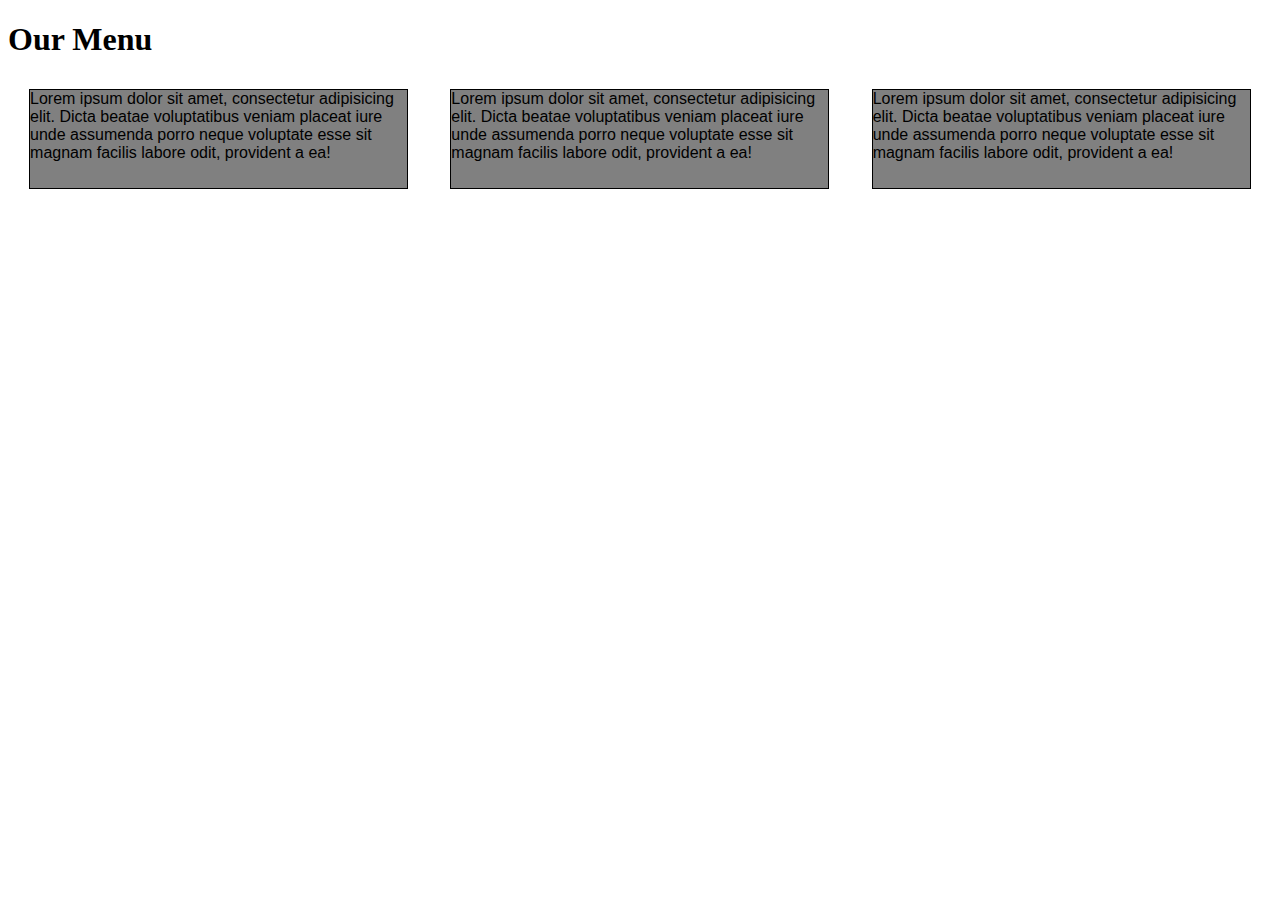
==== module2-solution/index.html @ edc3739c "module2 solution v1" ====
<!DOCTYPE html>
<html>
  <head>
    <meta charset="utf-8">
    <meta name="viewport" content="width=device-width, initial-scale=1">
    <title>Assignment Solution for Module 2</title>
    <link rel="stylesheet" href="css/styles.css">
  </head>
  <body>
  <h1>Our Menu</h1>
  <div class="row">
    <section class="col-lg-4 col-md-6"><p>Lorem ipsum dolor sit amet, consectetur adipisicing elit. Dicta beatae voluptatibus veniam placeat iure unde assumenda porro neque voluptate esse sit magnam facilis labore odit, provident a ea! </p>
    </section>
    <section class="col-lg-4 col-md-6"><p>Lorem ipsum dolor sit amet, consectetur adipisicing elit. Dicta beatae voluptatibus veniam placeat iure unde assumenda porro neque voluptate esse sit magnam facilis labore odit, provident a ea! </p>
    </section>
    <section class="col-lg-4 col-md-12"><p>Lorem ipsum dolor sit amet, consectetur adipisicing elit. Dicta beatae voluptatibus veniam placeat iure unde assumenda porro neque voluptate esse sit magnam facilis labore odit, provident a ea!</p>
    </section>
  </div>
  </body>
</html>
---- module2-solution/css/styles.css ----
* {
  box-sizing: border-box;
}
h1 {
  margin-bottom: 15px;
}

p {
  border: 1px solid black;
  background-color: gray;
  width: 90%;
  height: 100px;
  margin-right: auto;
  margin-left: auto;
  font-family: Helvetica;
  color: black;
}

/* Simple Responsive Framework. */
.row {
  width: 100%;
}

/********** desktop **********/
@media (min-width: 992px) {
  .col-lg-4{
    float: left;
    width: 33.33%;
  }
}

/********** tablet **********/
@media (min-width: 768px) and (max-width: 991px) {
  .col-md-6, .col-md-12 {
    float: left;
  }
  .col-md-6 {
    width: 50%;
  }
  .col-md-12 {
    width: 100%;
  }
}
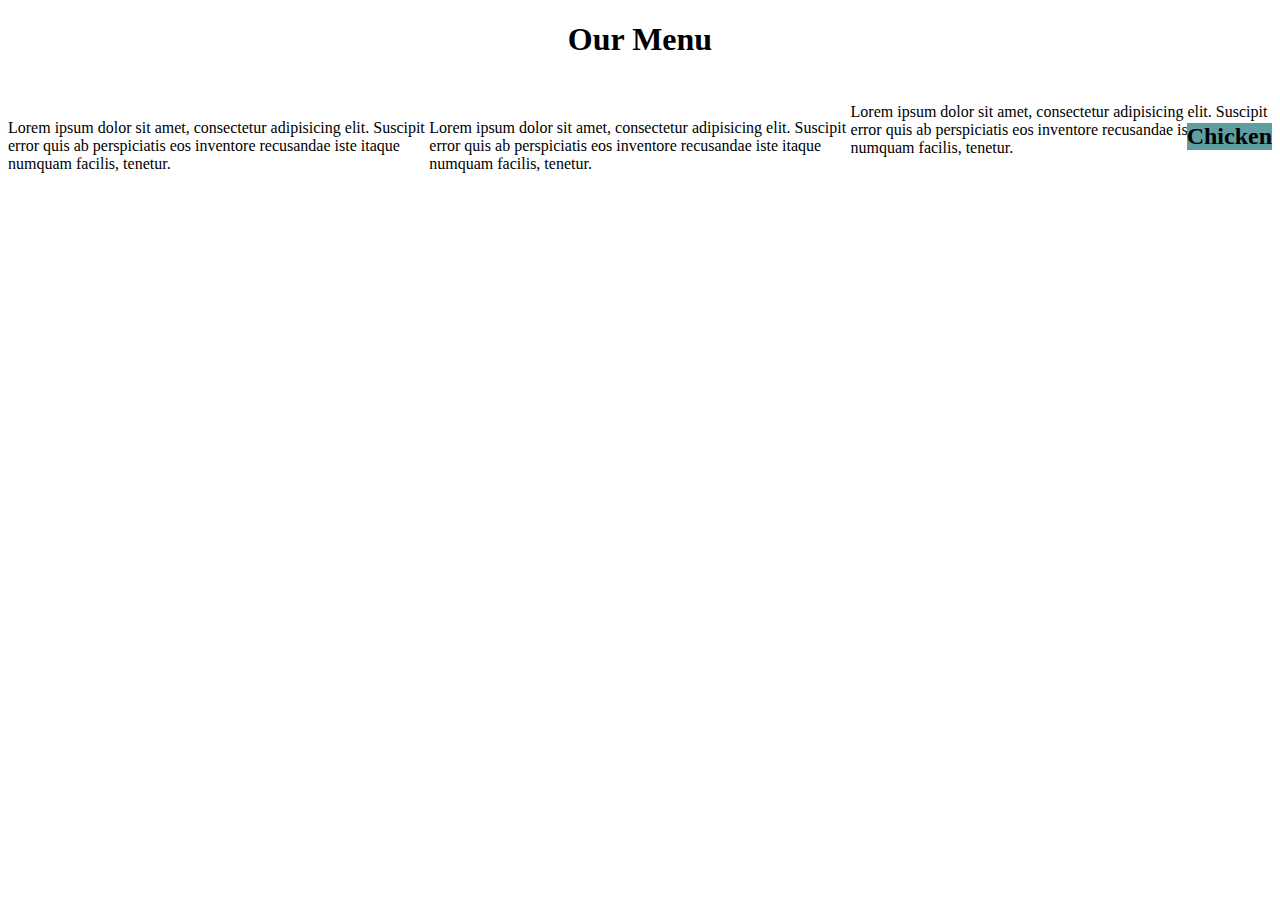
==== commit 5bf5365c: "modify" ====
--- a/module2-solution/index.html
+++ b/module2-solution/index.html
@@ -9,12 +9,16 @@
   <body>
   <h1>Our Menu</h1>
   <div class="row">
-    <section class="col-lg-4 col-md-6"><p>Lorem ipsum dolor sit amet, consectetur adipisicing elit. Dicta beatae voluptatibus veniam placeat iure unde assumenda porro neque voluptate esse sit magnam facilis labore odit, provident a ea! </p>
-    </section>
-    <section class="col-lg-4 col-md-6"><p>Lorem ipsum dolor sit amet, consectetur adipisicing elit. Dicta beatae voluptatibus veniam placeat iure unde assumenda porro neque voluptate esse sit magnam facilis labore odit, provident a ea! </p>
-    </section>
-    <section class="col-lg-4 col-md-12"><p>Lorem ipsum dolor sit amet, consectetur adipisicing elit. Dicta beatae voluptatibus veniam placeat iure unde assumenda porro neque voluptate esse sit magnam facilis labore odit, provident a ea!</p>
-    </section>
+    
+    <div class="col-lg-4 col-md-6">
+    <h2>Chicken</h2>
+    <p> Lorem ipsum dolor sit amet, consectetur adipisicing elit. Suscipit error quis ab perspiciatis eos inventore recusandae iste itaque numquam facilis, tenetur. </p>
+    </div>
+    <div class="col-lg-4 col-md-6">
+    <p>Lorem ipsum dolor sit amet, consectetur adipisicing elit. Suscipit error quis ab perspiciatis eos inventore recusandae iste itaque numquam facilis, tenetur.</p>  
+    </div>
+    <div class="col-lg-4 col-md-12">Lorem ipsum dolor sit amet, consectetur adipisicing elit. Suscipit error quis ab perspiciatis eos inventore recusandae iste itaque numquam facilis, tenetur.
+    </div>
   </div>
   </body>
 </html>
--- a/module2-solution/css/styles.css
+++ b/module2-solution/css/styles.css
@@ -3,9 +3,10 @@
 }
 h1 {
   margin-bottom: 15px;
+  text-align: center;
 }
 
-p {
+section {
   border: 1px solid black;
   background-color: gray;
   width: 90%;
@@ -19,6 +20,15 @@
 /* Simple Responsive Framework. */
 .row {
   width: 100%;
+  position: relative;
+  top: 30px;
+}
+
+h2{
+  background-color: #5F9EA0;
+  position: absolute;
+  top: 0;
+  right: 0;
 }
 
 /********** desktop **********/
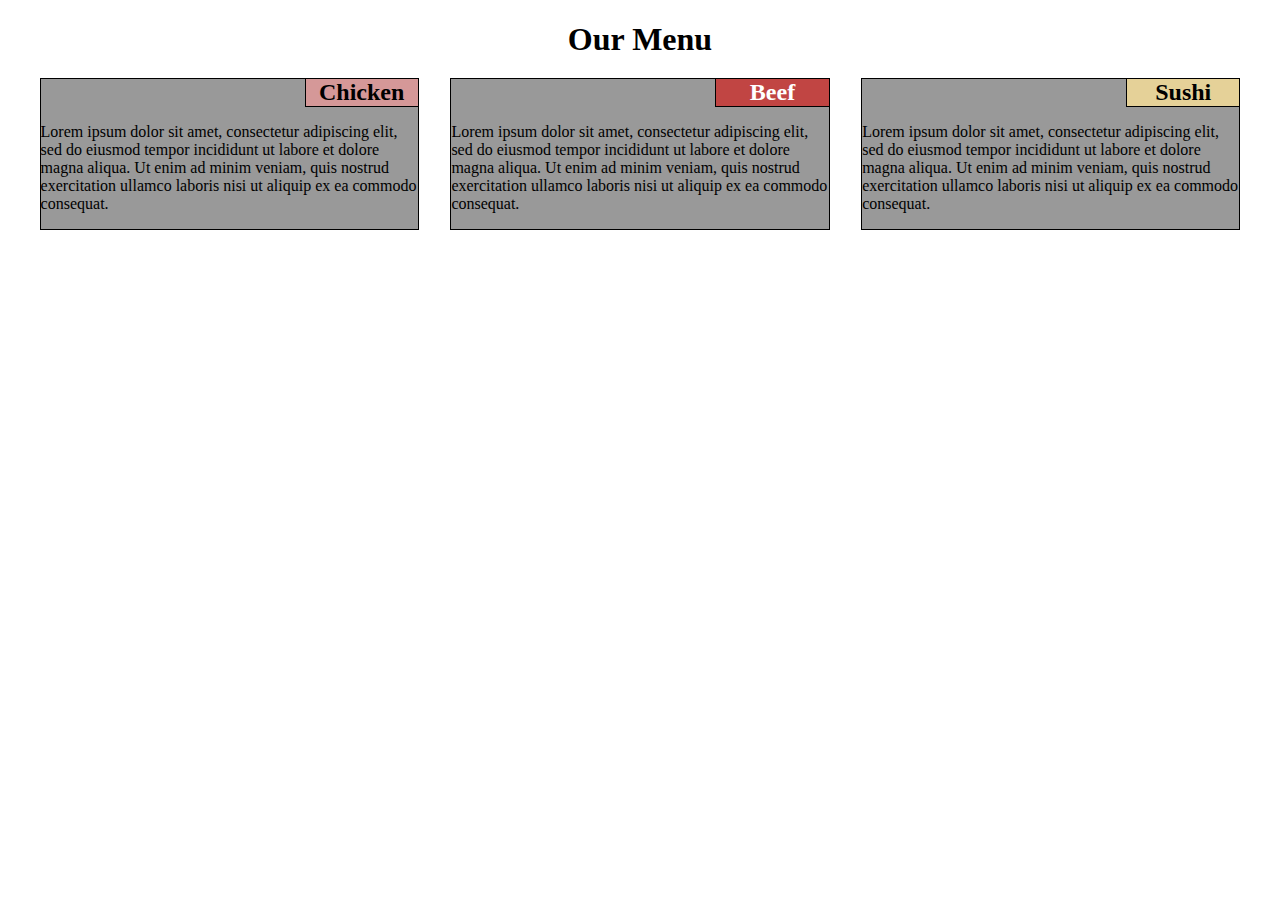
==== commit ff8c4449: "solution" ====
--- a/module2-solution/index.html
+++ b/module2-solution/index.html
@@ -1,24 +1,27 @@
 <!DOCTYPE html>
 <html>
-  <head>
+
+<head>
     <meta charset="utf-8">
     <meta name="viewport" content="width=device-width, initial-scale=1">
     <title>Assignment Solution for Module 2</title>
     <link rel="stylesheet" href="css/styles.css">
-  </head>
-  <body>
-  <h1>Our Menu</h1>
-  <div class="row">
-    
-    <div class="col-lg-4 col-md-6">
-    <h2>Chicken</h2>
-    <p> Lorem ipsum dolor sit amet, consectetur adipisicing elit. Suscipit error quis ab perspiciatis eos inventore recusandae iste itaque numquam facilis, tenetur. </p>
-    </div>
-    <div class="col-lg-4 col-md-6">
-    <p>Lorem ipsum dolor sit amet, consectetur adipisicing elit. Suscipit error quis ab perspiciatis eos inventore recusandae iste itaque numquam facilis, tenetur.</p>  
-    </div>
-    <div class="col-lg-4 col-md-12">Lorem ipsum dolor sit amet, consectetur adipisicing elit. Suscipit error quis ab perspiciatis eos inventore recusandae iste itaque numquam facilis, tenetur.
-    </div>
-  </div>
-  </body>
+</head>
+
+<body>
+    <h1>Our Menu</h1>
+    <section id="chicken">
+        <h2>Chicken</h2>
+        <p>Lorem ipsum dolor sit amet, consectetur adipiscing elit, sed do eiusmod tempor incididunt ut labore et dolore magna aliqua. Ut enim ad minim veniam, quis nostrud exercitation ullamco laboris nisi ut aliquip ex ea commodo consequat.</p>
+    </section>
+    <section id="beef">
+        <h2>Beef</h2>
+        <p>Lorem ipsum dolor sit amet, consectetur adipiscing elit, sed do eiusmod tempor incididunt ut labore et dolore magna aliqua. Ut enim ad minim veniam, quis nostrud exercitation ullamco laboris nisi ut aliquip ex ea commodo consequat.</p>
+    </section>
+    <section id="sushi">
+        <h2>Sushi</h2>
+        <p>Lorem ipsum dolor sit amet, consectetur adipiscing elit, sed do eiusmod tempor incididunt ut labore et dolore magna aliqua. Ut enim ad minim veniam, quis nostrud exercitation ullamco laboris nisi ut aliquip ex ea commodo consequat.</p>
+    </section>
+</body>
+
 </html>
--- a/module2-solution/css/styles.css
+++ b/module2-solution/css/styles.css
@@ -1,53 +1,83 @@
 * {
-  box-sizing: border-box;
+    box-sizing: border-box;
+    font-family: "Comic Sans MS";
 }
+
 h1 {
-  margin-bottom: 15px;
-  text-align: center;
+    margin-bottom: 20px;
+    text-align: center;
 }
 
 section {
-  border: 1px solid black;
-  background-color: gray;
-  width: 90%;
-  height: 100px;
-  margin-right: auto;
-  margin-left: auto;
-  font-family: Helvetica;
-  color: black;
+    border: 1px solid black;
+    background-color: #999999;
+    position: relative;
+    margin-bottom: 20px;
 }
 
-/* Simple Responsive Framework. */
-.row {
-  width: 100%;
-  position: relative;
-  top: 30px;
+section h2 {
+    border-bottom: 1px solid black;
+    border-left: 1px solid black;
+    margin: 0 0 0 70%;
+    text-align: center;
+    width: 30%;
 }
 
-h2{
-  background-color: #5F9EA0;
-  position: absolute;
-  top: 0;
-  right: 0;
+#chicken h2 {
+    background-color: #d59898;
 }
 
-/********** desktop **********/
-@media (min-width: 992px) {
-  .col-lg-4{
-    float: left;
-    width: 33.33%;
-  }
+#beef h2 {
+    background-color: #c14543;
+    color: white;
 }
 
+#sushi h2 {
+    background-color: #e5d198;
+}
+
+
+/********** desktop **********/
+
+@media (min-width: 992px) {
+    section {
+        float: left;
+        width: 30%;
+        margin-right: 2.5%;
+    }
+    #chicken {
+        margin-left: 2.5%;
+    }
+}
+
+
 /********** tablet **********/
+
 @media (min-width: 768px) and (max-width: 991px) {
-  .col-md-6, .col-md-12 {
-    float: left;
-  }
-  .col-md-6 {
-    width: 50%;
-  }
-  .col-md-12 {
-    width: 100%;
-  }
+    section {
+        float: left;
+        width: 46.25%;
+        margin-right: 2.5%;
+    }
+     
+    #chicken {
+        margin-left: 2.5%;
+    }
+    #sushi {
+        width: 95%;
+        margin-left: 2.5%;
+        margin-right: 2.5%;
+    }
+    #sushi h2 {
+        margin: 0 0 0 85%;
+        width: 15%;
+    }
 }
+
+@media (max-width: 767px) {
+    section {
+        width: 95%;
+        margin-left: 2.5%;
+        margin-right: 2.5%;
+    }
+}
